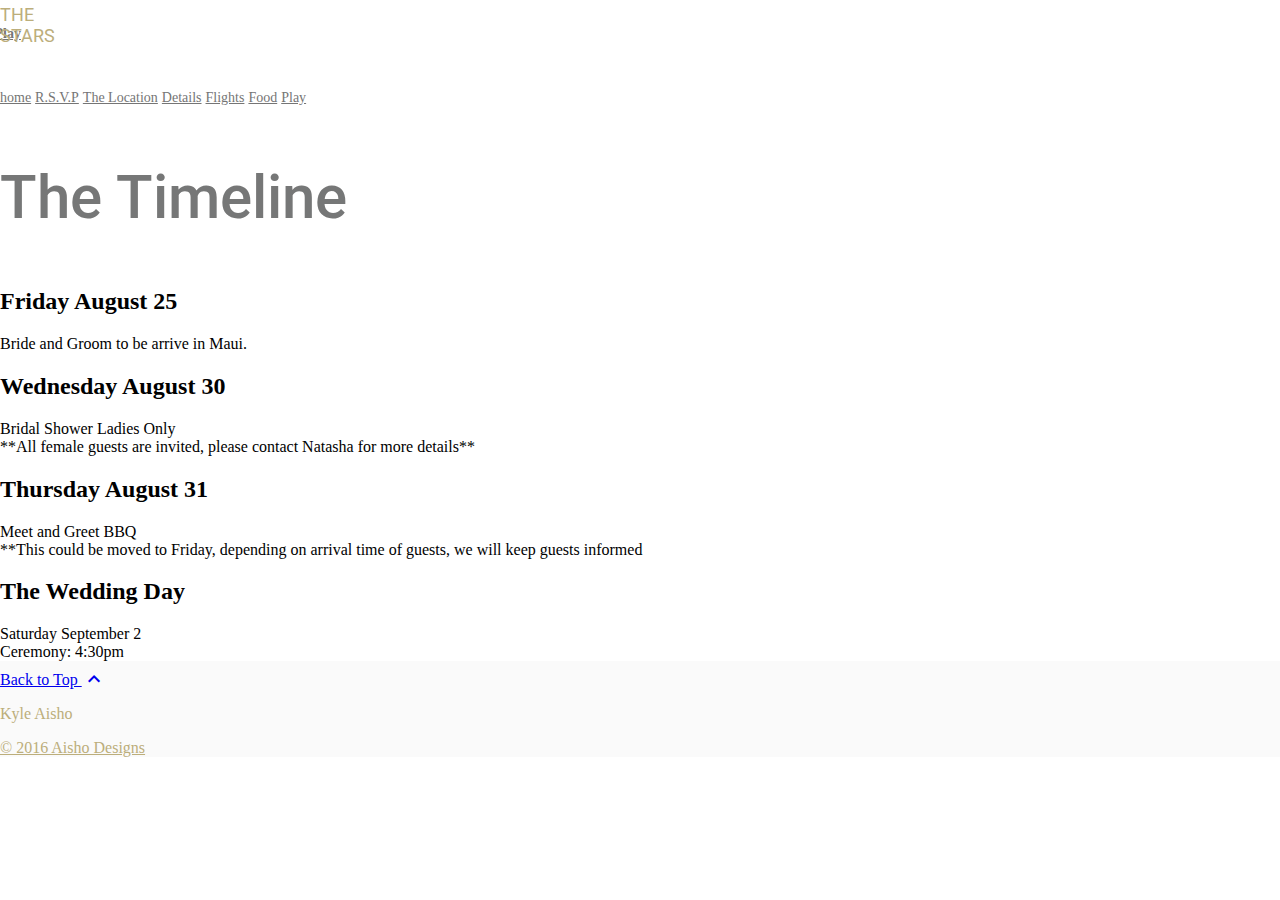
==== details.html @ d7617984 "Updated the details page with some dates and cards" ====
<!doctype html>
<!--
Material Design Lite
Copyright 2015 Google Inc. All rights reserved.

Licensed under the Apache License, Version 2.0 (the "License");
you may not use this file except in compliance with the License.
You may obtain a copy of the License at

https://www.apache.org/licenses/LICENSE-2.0

Unless required by applicable law or agreed to in writing, software
distributed under the License is distributed on an "AS IS" BASIS,
WITHOUT WARRANTIES OR CONDITIONS OF ANY KIND, either express or implied.
See the License for the specific language governing permissions and
limitations under the License
-->

<html lang="en">
<head>
    <meta charset="utf-8">
    <meta http-equiv="X-UA-Compatible" content="IE=edge">
    <meta name="description" content="Wedding website for Kyle Aisho and Natasha Alexander">
    <meta name="viewport" content="width=device-width, initial-scale=1.0, minimum-scale=1.0">
    <title>Kyle &amp; Natasha</title>

    <!-- Page styles -->
    <link rel="stylesheet" href="https://fonts.googleapis.com/css?family=Roboto:regular,bold,italic,thin,light,bolditalic,black,medium&amp;lang=en">
    <link rel="stylesheet" href="https://fonts.googleapis.com/icon?family=Material+Icons">
    <link rel="stylesheet" href="https://code.getmdl.io/1.2.1/material.min.css">
    <link rel="stylesheet" href="styles.css">
    <style>
    #view-source {
        position: fixed;
        display: block;
        right: 0;
        bottom: 0;
        margin-right: 40px;
        margin-bottom: 40px;
        z-index: 900;
    }
    </style>
</head>
<body>
    <div class="mdl-layout mdl-js-layout mdl-layout--fixed-header">
        <div class="android-header mdl-layout__header mdl-layout__header--waterfall">
            <div class="mdl-layout__header-row">

                <!-- Add spacer, to align navigation to the right in desktop -->
                <div class="android-header-spacer mdl-layout-spacer"></div>
                <div class="android-search-box mdl-textfield mdl-js-textfield mdl-textfield--expandable mdl-textfield--floating-label mdl-textfield--align-right mdl-textfield--full-width">

                </div>
                <!-- Navigation -->
                <div class="android-navigation-container">
                    <nav class="android-navigation mdl-navigation">
                        <a class="mdl-navigation__link mdl-typography--text-uppercase" href="index.html">home</a>
                        <a class="mdl-navigation__link mdl-typography--text-uppercase" href="rsvp.html">R.S.V.P</a>
                        <a class="mdl-navigation__link mdl-typography--text-uppercase" href="http://nalanimaui.com/" target="_blank">The Location</a>
                        <a class="mdl-navigation__link mdl-typography--text-uppercase" href="details.html">Details</a>
                        <a class="mdl-navigation__link mdl-typography--text-uppercase"
                        href="https://www.google.ca/flights/#search;f=YVR;t=OGG;d=2017-08-27;r=2017-09-04"
                        target="_blank">Flights</a>
                        <a class="mdl-navigation__link mdl-typography--text-uppercase" href="food.html">Food</a>
                        <a class="mdl-navigation__link mdl-typography--text-uppercase" href="play.html">Play</a>
                    </nav>
                </div>
            </div>
        </div>

        <div class="android-drawer mdl-layout__drawer">
            <span class="mdl-layout-title">
                <p class="hamburger-title">across the stars</p>
            </span>
            <nav class="android-navigation mdl-navigation">
                <a class="mdl-navigation__link mdl-typography--text-uppercase" href="index.html">home</a>
                <a class="mdl-navigation__link mdl-typography--text-uppercase" href="rsvp.html">R.S.V.P</a>
                <a class="mdl-navigation__link mdl-typography--text-uppercase" href="http://nalanimaui.com/" target="_blank">The Location</a>
                <a class="mdl-navigation__link mdl-typography--text-uppercase" href="details.html">Details</a>
                <a class="mdl-navigation__link mdl-typography--text-uppercase"
                href="https://www.google.ca/flights/#search;f=YVR;t=OGG;d=2017-08-27;r=2017-09-04"
                target="_blank">Flights</a>
                <a class="mdl-navigation__link mdl-typography--text-uppercase" href="food.html">Food</a>
                <a class="mdl-navigation__link mdl-typography--text-uppercase" href="play.html">Play</a>
            </nav>
        </div>

        <div class="mdl-layout__content">
            <a name="top"></a>
            <div class="mdl-typography--text-center">
                <div class="logo-font android-slogan" id="details-title">The Timeline</div>

                <div class="mdl-grid mdl-grid container">
                    <div class="mdl-cell mdl-cell--3-col">
                        <div class="demo-card-wide mdl-card mdl-shadow--2dp">
                            <div class="mdl-card__title">
                                <h2 class="mdl-card__title-text">Friday August 25</h2>
                            </div>
                            <div class="mdl-card__supporting-text">
                                Bride and Groom to be arrive in Maui.
                            </div>
                            <div class="mdl-card__menu">
                            </div>
                        </div>
                    </div>
                    <div class="mdl-cell mdl-cell--3-col">
                        <div class="demo-card-wide mdl-card mdl-shadow--2dp">
                            <div class="mdl-card__title">
                                <h2 class="mdl-card__title-text">Wednesday August 30</h2>
                            </div>
                            <div class="mdl-card__supporting-text">
                                Bridal Shower Ladies Only <br />
                                **All female guests are invited, please contact Natasha for more details**
                            </div>
                            <div class="mdl-card__menu">
                            </div>
                        </div>
                    </div>
                    <div class="mdl-cell mdl-cell--3-col">
                        <div class="demo-card-wide mdl-card mdl-shadow--2dp">
                            <div class="mdl-card__title">
                                <h2 class="mdl-card__title-text">Thursday August 31</h2>
                            </div>
                            <div class="mdl-card__supporting-text">
                                Meet and Greet BBQ <br />
                                **This could be moved to Friday,
                                depending on arrival time of guests, we will keep guests informed
                            </div>
                            <div class="mdl-card__menu">
                            </div>
                        </div>
                    </div>
                    <div class="mdl-cell mdl-cell--3-col">
                        <div class="demo-card-wide mdl-card mdl-shadow--2dp">
                            <div class="mdl-card__title">
                                <h2 class="mdl-card__title-text">The Wedding Day</h2>
                            </div>
                            <div class="mdl-card__supporting-text">
                                Saturday September 2 <br />
                                Ceremony: 4:30pm
                            </div>
                            <div class="mdl-card__menu">
                            </div>
                        </div>
                    </div>
                </div>


    </div>


    <footer class="android-footer mdl-mega-footer">
        <div class="mdl-mega-footer--top-section">

            <div class="mdl-mega-footer--right-section">
                <a class="mdl-typography--font-light" href="#top">
                    Back to Top
                    <i class="material-icons">expand_less</i>
                </a>
            </div>
        </div>

        <div class="mdl-mega-footer--middle-section">
            <p class="mdl-typography" id="footerName">Kyle Aisho</p>
            <a href="www.kyleaisho.com" class="mdl-typography--font-light" id="footerLink">© 2016 Aisho Designs</p>
            </div>
        </footer>
    </div>
</div>
<script src="https://code.getmdl.io/1.2.1/material.min.js"></script>
</body>
</html>
---- styles.css ----
/**
 * Copyright 2015 Google Inc. All Rights Reserved.
 *
 * Licensed under the Apache License, Version 2.0 (the "License");
 * you may not use this file except in compliance with the License.
 * You may obtain a copy of the License at
 *
 *      http://www.apache.org/licenses/LICENSE-2.0
 *
 * Unless required by applicable law or agreed to in writing, software
 * distributed under the License is distributed on an "AS IS" BASIS,
 * WITHOUT WARRANTIES OR CONDITIONS OF ANY KIND, either express or implied.
 * See the License for the specific language governing permissions and
 * limitations under the License.
 */

body {
  margin: 0;
}

/* Disable ugly boxes around images in IE10 */
a img{
  border: 0px;
}

#footerName {
    color: #BCAE7B;
}

#footerLink {
    color: #BCAE7B;
}

#footerLink:visited {
    color: #BCAE7B;
}

#img-front-page {
    max-height: 100%;
    max-width: 100%;
}

.mdl-radio.is-checked .mdl-radio__outer-circle {
    border-color: #BCAE7B;
}

.mdl-radio.is-checked .mdl-radio__inner-circle {
    background-color: #BCAE7B;
}

.mdl-radio {
    position: relative;
    font-size: 16px;
    line-height: 24px;
    display: inline-block;
    box-sizing: border-box;
    margin: 0;
    padding-left: 0
}

.mdl-radio.is-upgraded {
    padding-left: 24px
}

.mdl-radio__button {
    line-height: 24px
}

.mdl-radio.is-upgraded .mdl-radio__button {
    position: absolute;
    width: 0;
    height: 0;
    margin: 0;
    padding: 0;
    opacity: 0;
    -ms-appearance: none;
    -moz-appearance: none;
    -webkit-appearance: none;
    appearance: none;
    border: none
}

.mdl-radio__outer-circle {
    position: absolute;
    top: 4px;
    left: 0;
    display: inline-block;
    box-sizing: border-box;
    width: 16px;
    height: 16px;
    margin: 0;
    cursor: pointer;
    border: 2px solid rgba(0,0,0,.54);
    border-radius: 50%;
    z-index: 2
}

.mdl-radio.is-checked .mdl-radio__outer-circle {
    border: 2px solid #BCAE7B;
}

.mdl-radio__outer-circle fieldset[disabled] .mdl-radio,.mdl-radio.is-disabled .mdl-radio__outer-circle {
    border: 2px solid rgba(0,0,0,.26);
    cursor: auto
}

.mdl-radio__inner-circle {
    position: absolute;
    z-index: 1;
    margin: 0;
    top: 8px;
    left: 4px;
    box-sizing: border-box;
    width: 8px;
    height: 8px;
    cursor: pointer;
    transition-duration: .28s;
    transition-timing-function: cubic-bezier(.4,0,.2,1);
    transition-property: transform;
    transition-property: transform,-webkit-transform;
    -webkit-transform: scale3d(0,0,0);
    transform: scale3d(0,0,0);
    border-radius: 50%;
    background: #BCAE7B;
}

.mdl-radio.is-checked .mdl-radio__inner-circle {
    -webkit-transform: scale3d(1,1,1);
    transform: scale3d(1,1,1)
}

.mdl-radio.is-focused .mdl-radio__inner-circle {
    box-shadow: 0 0 0 10px rgba(0,0,0,.1)
}

.mdl-button.mdl-button--colored {
    color: #184d62;
}

.mdl-textfield__label:after {
    background-color: #BCAE7B;
    bottom: 20px;
    content: '';
    height: 2px;
    left: 45%;
    position: absolute;
    transition-duration: .2s;
    transition-timing-function: cubic-bezier(.4,0,.2,1);
    visibility: hidden;
    width: 10px;
}

.mdl-textfield--floating-label.is-focused .mdl-textfield__label,.mdl-textfield--floating-label.is-dirty .mdl-textfield__label,.mdl-textfield--floating-label.has-placeholder .mdl-textfield__label {
    color: #184d62;
    font-size: 12px;
    top: 4px;
    visibility: visible
}

.rsvp-text {
    color: #184d62;
}

#details-title {
    padding-top: 40px;
    margin-bottom: 60px;
}

.hamburger-title {
    font-size: large;
    position: absolute;
    bottom: 0px;
    font-family: Roboto;
    text-transform: uppercase;
}

a:hover {
    color: #184d62;
}

::-moz-selection {
  background-color: #6ab344;
  color: #fff;
}

::selection {
  background-color: #6ab344;
  color: #fff;
}

.android-search-box .mdl-textfield__input {
  color: rgba(0, 0, 0, 0.87);
}

.android-header .mdl-menu__container {
  z-index: 50;
  margin: 0 !important;
}


.mdl-textfield--expandable {
  width: auto;
}

.android-fab {
  position: absolute;
  right: 20%;
  bottom: -26px;
  z-index: 3;
  background: #64ffda !important;
  color: black !important;
}

.android-mobile-title {
  display: none !important;
}


.android-logo-image {
  height: 28px;
  width: 140px;
}


.android-header {
  overflow: visible;
  background-color: white;
}

  .android-header .material-icons {
    color: #767777 !important;
  }

  .android-header .mdl-layout__drawer-button {
    background: transparent;
    color: #767777;
  }

  .android-header .mdl-navigation__link {
    color: #757575;
    font-weight: 700;
    font-size: 14px;
  }

  .android-navigation-container {
    /* Simple hack to make the overflow happen to the left instead... */
    direction: rtl;
    -webkit-order: 1;
        -ms-flex-order: 1;
            order: 1;
    width: 500px;
    transition: opacity 0.2s cubic-bezier(0.4, 0, 0.2, 1),
        width 0.2s cubic-bezier(0.4, 0, 0.2, 1);
  }

  .android-navigation {
    /* ... and now make sure the content is actually LTR */
    direction: ltr;
    -webkit-justify-content: flex-end;
        -ms-flex-pack: end;
            justify-content: flex-end;
    width: 800px;
  }

  .android-search-box.is-focused + .android-navigation-container {
    opacity: 0;
    width: 100px;
  }


  .android-navigation .mdl-navigation__link {
    display: inline-block;
    height: 60px;
    line-height: 68px;
    background-color: transparent;
    border-bottom: 4px solid transparent;
  }

    .android-navigation .mdl-navigation__link:hover {
      border-bottom: 4px solid #BCAE7B;
      color: #184d62;
    }

  .android-search-box {
    -webkit-order: 2;
        -ms-flex-order: 2;
            order: 2;
    margin-left: 16px;
    margin-right: 16px;
  }

  .android-more-button {
    -webkit-order: 3;
        -ms-flex-order: 3;
            order: 3;
  }


.android-drawer {
  border-right: none;
}

  .android-drawer-separator {
    height: 1px;
    background-color: #dcdcdc;
    margin: 8px 0;
  }

  .android-drawer .mdl-navigation__link.mdl-navigation__link {
    font-size: 14px;
    color: #757575;
  }

  .android-drawer span.mdl-navigation__link.mdl-navigation__link {
    color: #8bc34a;
  }

  .android-drawer .mdl-layout-title {
    position: relative;
    background: #184d62;
    height: 160px;
    color: #BCAE7B;
  }

    .android-drawer .android-logo-image {
      position: absolute;
      bottom: 16px;
    }

.android-be-together-section {
  position: relative;
  height: 800px;
  width: auto;
  background-color: #f3f3f3;
  background: url('images/slide01.jpg') center 30% no-repeat;
  background-size: cover;
}

.logo-font {
  font-family: 'Roboto', 'Helvetica', 'Arial', sans-serif;
  line-height: 1;
  color: #767777;
  font-weight: 500;
}

.android-slogan {
  font-size: 60px;
  padding-top: 160px;
}

.android-sub-slogan {
  font-size: 21px;
  padding-top: 24px;
}

.android-create-character {
  font-size: 21px;
  padding-top: 400px;
}

  .android-create-character a {
    text-decoration: none;
    color: #767777;
    font-weight: 300;
  }

.android-screen-section {
  position: relative;
  padding-top: 60px;
  padding-bottom: 80px;
}

.android-screens {
  text-align: right;
  width: 100%;
  white-space: nowrap;
  overflow-x: auto;
}

.android-screen {
  text-align: center;
}

.android-screen .android-link {
  margin-top: 16px;
  display: block;
  z-index: 2;
}

.android-image-link {
  text-decoration: none;
}

.android-wear {
  display: inline-block;
  width: 160px;
  margin-right: 32px;
}

  .android-wear .android-screen-image {
    width: 40%;
    z-index: 1;
  }


.android-phone {
  display: inline-block;
  width: 64px;
  margin-right: 48px;
}

  .android-phone .android-screen-image {
    width: 100%;
    z-index: 1;
  }


.android-tablet {
  display: inline-block;
  width: 110px;
  margin-right: 64px;
}

  .android-tablet .android-screen-image {
    width: 100%;
    z-index: 1;
  }

  .android-tablet .android-link {
    display: block;
    z-index: 2;
  }


.android-tv {
  display: inline-block;
  width: 300px;
  margin-right: 80px;
}

  .android-tv .android-screen-image {
    width: 100%;
    z-index: 1;
  }


.android-auto {
  display: inline-block;
  width: 300px;
  overflow: hidden;
}

  .android-auto .android-screen-image {
    display: block;
    height: 300px;
    z-index: 1;
  }


.android-wear-section {
  position: relative;
  background: url('images/wear.png') center top no-repeat;
  background-size: cover;
  height: 800px;
}

.android-wear-band {
  position: absolute;
  bottom: 0;
  width: 100%;
  text-align: center;
  background-color: #37474f;
}

.android-wear-band-text {
  max-width: 800px;
  margin-left: 25%;
  padding: 24px;
  text-align: left;
  color: white;
}

  .android-wear-band-text p {
    padding-top: 8px;
  }

.android-link {
  text-decoration: none;
  color: #8bc34a !important;
}

  .android-link:hover {
    color: #184d62 !important;
  }

  .android-link .material-icons {
    position: relative;
    top: -1px;
    vertical-align: middle;
  }

.android-alt-link {
  text-decoration: none;
  color: #64ffda !important;
  font-size: 16px;
}

  .android-alt-link:hover {
    color: #00bfa5 !important;
  }

  .android-alt-link .material-icons {
    position: relative;
    top: 6px;
  }

.android-customized-section {
  text-align: center;
}

.android-customized-section-text {
  max-width: 500px;
  margin-left: auto;
  margin-right: auto;
  padding: 80px 16px 0 16px;
}

  .android-customized-section-text p {
    padding-top: 16px;
  }

.android-customized-section-image {
  background: url('images/devices.jpg') center top no-repeat;
  background-size: cover;
  height: 400px;
}

.android-more-section {
  padding: 80px 0;
  max-width: 1044px;
  margin-left: auto;
  margin-right: auto;
}

  .android-more-section .android-section-title {
    margin-left: 12px;
    padding-bottom: 24px;
  }

.android-card-container {
}

  .android-card-container .mdl-card__media {
    overflow: hidden;
    background: transparent;
  }

    .android-card-container .mdl-card__media img {
      width: 100%;
    }

  .android-card-container .mdl-card__title {
    background: transparent;
    height: auto;
  }

  .android-card-container .mdl-card__title-text {
    color: black;
    height: auto;
  }

  .android-card-container .mdl-card__supporting-text {
    height: auto;
    color: black;
    padding-bottom: 56px;
  }

  .android-card-container .mdl-card__actions {
    position: absolute;
    bottom: 0;
  }

  .android-card-container .mdl-card__actions a {
    border-top: none;
    font-size: 16px;
  }

.android-footer {
  background-color: #fafafa;
  position: relative;
}

  .android-footer a:hover {
    color: #184d62;
  }

  .android-footer .mdl-mega-footer--top-section::after {
    border-bottom: none;
  }

  .android-footer .mdl-mega-footer--middle-section::after {
    border-bottom: none;
  }

  .android-footer .mdl-mega-footer--bottom-section {
    position: relative;
  }

  .android-footer .mdl-mega-footer--bottom-section a {
    margin-right: 2em;
  }

  .android-footer .mdl-mega-footer--right-section a .material-icons {
    position: relative;
    top: 6px;
  }


.android-link-menu:hover {
  cursor: pointer;
}


/**** Mobile layout ****/
@media (max-width: 900px) {
  .android-navigation-container {
    display: none;
  }

  .android-title {
    display: none !important;
  }

  .android-mobile-title {
    display: block !important;
    position: absolute;
    left: calc(50% - 70px);
    top: 12px;
    transition: opacity 0.2s cubic-bezier(0.4, 0, 0.2, 1);
  }

  /* WebViews in iOS 9 break the "~" operator, and WebViews in OS X 10.10 break
     consecutive "+" operators in some cases. Therefore, we need to use both
     here to cover all the bases. */
  .android.android-search-box.is-focused ~ .android-mobile-title,
  .android-search-box.is-focused + .android-navigation-container + .android-mobile-title {
    opacity: 0;
  }

  .android-more-button {
    display: none;
  }

  .android-search-box.is-focused {
    width: calc(100% - 48px);
  }

  .android-search-box .mdl-textfield__expandable-holder {
    width: 100%;
  }

  .android-be-together-section {
    height: 350px;
  }

  .android-slogan {
    font-size: 26px;
    margin: 0 16px;
    padding-top: 24px;
  }

  .android-sub-slogan {
    font-size: 16px;
    margin: 0 16px;
    padding-top: 8px;
  }

  .android-create-character {
    padding-top: 200px;
    font-size: 16px;
  }

  .android-create-character img {
    height: 12px;
  }

  .android-fab {
    display: none;
  }

  .android-wear-band-text {
    margin-left: 0;
    padding: 16px;
  }

  .android-footer .mdl-mega-footer--bottom-section {
    display: none;
  }
}
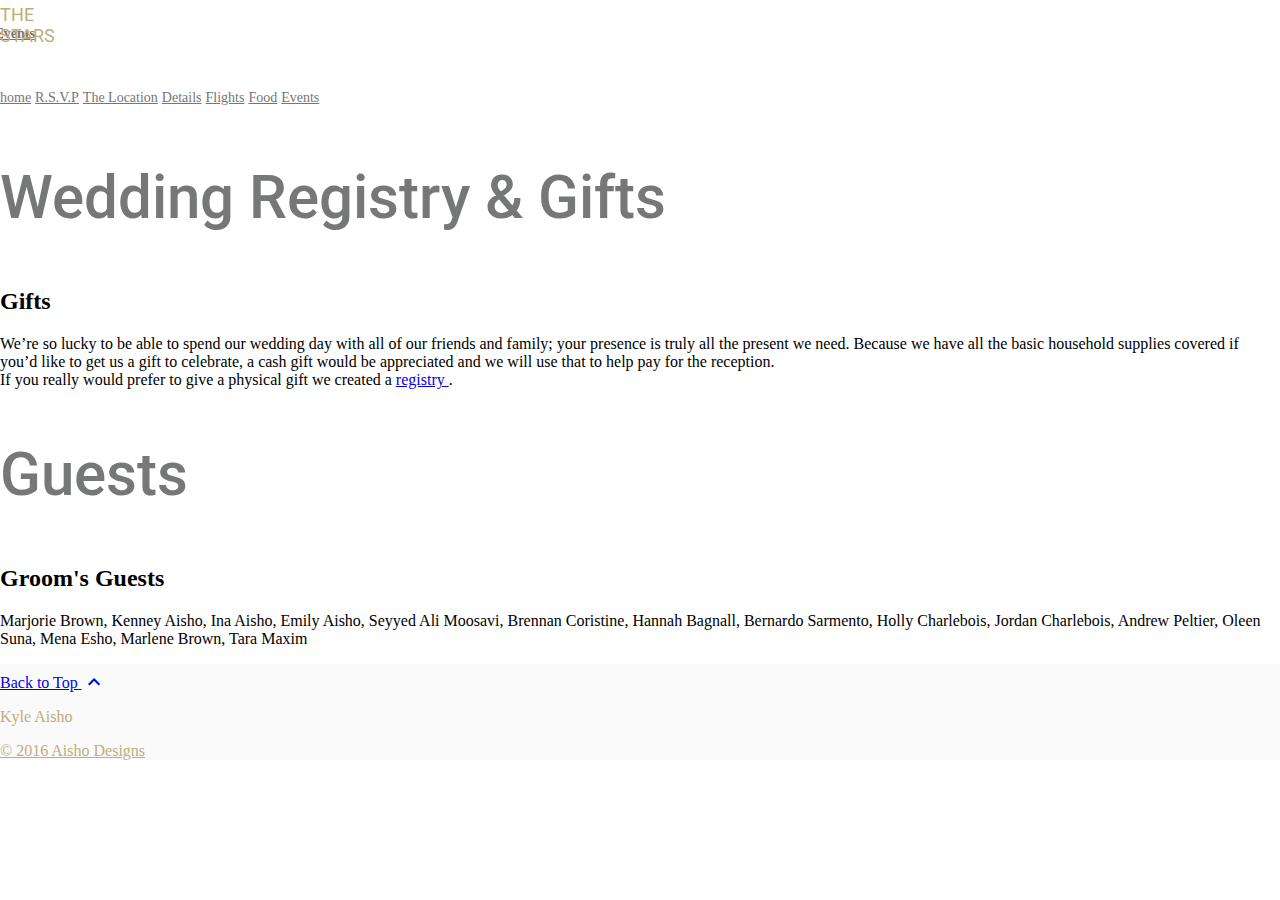
==== commit 904a018c: "Added events and the registry" ====
--- a/details.html
+++ b/details.html
@@ -62,7 +62,7 @@
                         href="https://www.google.ca/flights/#search;f=YVR;t=OGG;d=2017-08-27;r=2017-09-04"
                         target="_blank">Flights</a>
                         <a class="mdl-navigation__link mdl-typography--text-uppercase" href="food.html">Food</a>
-                        <a class="mdl-navigation__link mdl-typography--text-uppercase" href="play.html">Play</a>
+                        <a class="mdl-navigation__link mdl-typography--text-uppercase" href="play.html">Events</a>
                     </nav>
                 </div>
             </div>
@@ -81,72 +81,60 @@
                 href="https://www.google.ca/flights/#search;f=YVR;t=OGG;d=2017-08-27;r=2017-09-04"
                 target="_blank">Flights</a>
                 <a class="mdl-navigation__link mdl-typography--text-uppercase" href="food.html">Food</a>
-                <a class="mdl-navigation__link mdl-typography--text-uppercase" href="play.html">Play</a>
+                <a class="mdl-navigation__link mdl-typography--text-uppercase" href="play.html">Events</a>
             </nav>
         </div>
 
         <div class="mdl-layout__content">
             <a name="top"></a>
             <div class="mdl-typography--text-center">
-                <div class="logo-font android-slogan" id="details-title">The Timeline</div>
+              <div class="logo-font android-slogan" id="details-title">Wedding Registry &amp; Gifts</div>
 
-                <div class="mdl-grid mdl-grid container">
-                    <div class="mdl-cell mdl-cell--3-col">
-                        <div class="demo-card-wide mdl-card mdl-shadow--2dp">
-                            <div class="mdl-card__title">
-                                <h2 class="mdl-card__title-text">Friday August 25</h2>
-                            </div>
-                            <div class="mdl-card__supporting-text">
-                                Bride and Groom to be arrive in Maui.
-                            </div>
-                            <div class="mdl-card__menu">
+              <div class="mdl-layout__content mdl-typography--text-left">
+                <div class="mdl-grid portfolio-max-width">
+                    <div class="mdl-grid mdl-cell mdl-cell--12-col mdl-cell--4-col-tablet mdl-card mdl-shadow--4dp">
+                        <div class="mdl-cell mdl-cell--8-col">
+                            <h2 class="mdl-card__title-text">Gifts</h2>
+                            <div class="mdl-card__supporting-text no-left-padding">
+                                <p>
+                                  We’re so lucky to be able to spend our wedding day with all of our
+                                  friends and family; your presence is truly all the present we need.
+                                  Because we have all the basic household supplies covered
+                                  if you’d like to get us a gift to celebrate, a cash gift would be appreciated
+                                  and we will use that to help pay for the reception. <br />
+                                  If you really would prefer
+                                  to give a physical gift we created a
+                                  <a
+                                    target='_blank'
+                                    href='https://www.bedbathandbeyond.ca:443/store/giftregistry/view_registry_guest.jsp?registryId=544723651&eventType=Wedding&pwsurl='
+                                  >
+                                    registry
+                                  </a>.
+                                </p>
                             </div>
                         </div>
                     </div>
-                    <div class="mdl-cell mdl-cell--3-col">
-                        <div class="demo-card-wide mdl-card mdl-shadow--2dp">
-                            <div class="mdl-card__title">
-                                <h2 class="mdl-card__title-text">Wednesday August 30</h2>
-                            </div>
-                            <div class="mdl-card__supporting-text">
-                                Bridal Shower Ladies Only <br />
-                                **All female guests are invited, please contact Natasha for more details**
-                            </div>
-                            <div class="mdl-card__menu">
+                  </div>
+                </div>
+              <div class="logo-font android-slogan" id="details-title">Guests</div>
+              <div class="mdl-layout__content">
+                <div class="mdl-grid portfolio-max-width mdl-typography--text-left">
+                    <div class="mdl-grid mdl-cell mdl-cell--12-col mdl-cell--4-col-tablet mdl-card mdl-shadow--4dp">
+                        <div class="mdl-cell mdl-cell--8-col">
+                            <h2 class="mdl-card__title-text">Groom's Guests</h2>
+                            <div class="mdl-card__supporting-text no-left-padding">
+                                <p>
+                                  Marjorie Brown, Kenney Aisho, Ina Aisho,
+                                  Emily Aisho, Seyyed Ali Moosavi, Brennan Coristine,
+                                  Hannah Bagnall, Bernardo Sarmento, Holly Charlebois,
+                                  Jordan Charlebois, Andrew Peltier, Oleen Suna, Mena Esho,
+                                  Marlene Brown, Tara Maxim
+                                </p>
                             </div>
                         </div>
                     </div>
-                    <div class="mdl-cell mdl-cell--3-col">
-                        <div class="demo-card-wide mdl-card mdl-shadow--2dp">
-                            <div class="mdl-card__title">
-                                <h2 class="mdl-card__title-text">Thursday August 31</h2>
-                            </div>
-                            <div class="mdl-card__supporting-text">
-                                Meet and Greet BBQ <br />
-                                **This could be moved to Friday,
-                                depending on arrival time of guests, we will keep guests informed
-                            </div>
-                            <div class="mdl-card__menu">
-                            </div>
-                        </div>
-                    </div>
-                    <div class="mdl-cell mdl-cell--3-col">
-                        <div class="demo-card-wide mdl-card mdl-shadow--2dp">
-                            <div class="mdl-card__title">
-                                <h2 class="mdl-card__title-text">The Wedding Day</h2>
-                            </div>
-                            <div class="mdl-card__supporting-text">
-                                Saturday September 2 <br />
-                                Ceremony: 4:30pm
-                            </div>
-                            <div class="mdl-card__menu">
-                            </div>
-                        </div>
-                    </div>
+                  </div>
                 </div>
-
-
-    </div>
 
 
     <footer class="android-footer mdl-mega-footer">
